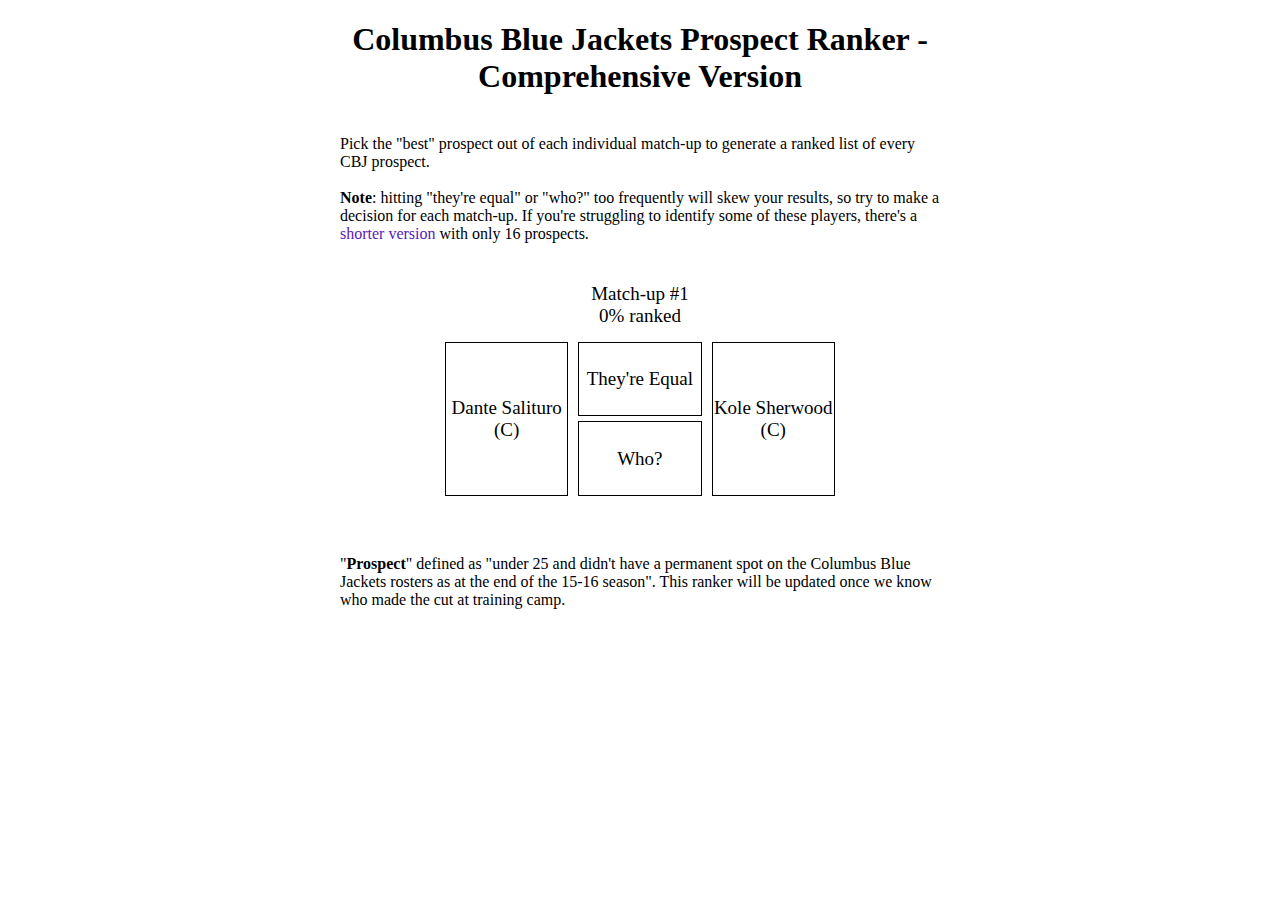
==== prospects.html @ 130ab2de "Update prospects.html" ====
<!DOCTYPE html>



<head> 
<title> Comprehensive CBJ Prospect Ranker</title>

		<link rel="stylesheet" type="text/css" href="/css/main.css">

</head>
		
<script type="text/javascript">

<!--

var namMember = new Array(

"Pierre-Luc Dubois (C/W)",
"Andrew Peeke (D)",
"Vitali Abramov (RW/LW)",
"Peter Thome (G)",
"Calvin Thurkauf (C/LW)",
"Zach Werenski (D)",
"Gabriel Carlsson (D)",
"Paul Bittner (LW)",
"Kevin Stenlund (C)",
"Keegan Kolesar (RW)",
"Sam Ruopp (D)",
"Veeti Vainio (D)",
"Vladislav Gavrikov (D)",
"Markus Nutivaara (D)",
"Sonny Milano (LW)",
"Ryan Collins (D)",
"Elvis Merzlikins (G)",
"Blake Siebenaler (D)",
"Tyler Bird (RW)",
"Dillon Heatherington (D)",
"Oliver Bjorkstrand (RW)",
"Nick Moutrey (C/W)",
"Markus Soberg (RW/LW)",
"Peter Quenneville (C/RW)",
"Oscar Dansk (G)",
"Joonas Korpisalo (G) ",
"Josh Anderson (RW)",
"Daniel Zaar (RW)",
"T.J. Tynan (C)",
"Lukas Sedlak (C)",
"Anton Forsberg (G)",
"Dean Kukan (D)",
"Jordan Maletta (C)",
"Justin Scott (C)",
"Jacob Graves (D)",
"Dante Salituro (C)",
"Kole Sherwood (C)",
"Scott Harrington (D)",
"Alex Broadhurst (C)",
"Markus Hannikainen (LW)"

);



//*********************************************************



var lstMember = new Array();

var parent = new Array();

var equal = new Array();

var rec = new Array();

var cmp1,cmp2;

var head1,head2;

var nrec;



var numQuestion;

var totalSize;

var finishSize;

var finishFlag;



//The initialization of the variable+++++++++++++++++++++++++++++++++++++++++++++

function initList(){

var n = 0;

var mid;

var i;



//The sequence that you should sort

lstMember[n] = new Array();

for (i=0; i<namMember.length; i++) {

lstMember[n][i] = i;

}

parent[n] = -1;

totalSize = 0;

n++;



for (i=0; i<lstMember.length; i++) {

//And element divides it in two/more than two

//Increase divided sequence of last in first member

if(lstMember[i].length>=2) {

mid = Math.ceil(lstMember[i].length/2);

lstMember[n] = new Array();

lstMember[n] = lstMember[i].slice(0,mid);

totalSize += lstMember[n].length;

parent[n] = i;

n++;

lstMember[n] = new Array();

lstMember[n] = lstMember[i].slice(mid,lstMember[i].length);

totalSize += lstMember[n].length;

parent[n] = i;

n++;

}

}



//Preserve this sequence

for (i=0; i<namMember.length; i++) {

rec[i] = 0;

}

nrec = 0;



//List that keeps your results

//Value of link initial

// Value of link initial

for (i=0; i<=namMember.length; i++) {

equal[i] = -1;

}



cmp1 = lstMember.length-2;

cmp2 = lstMember.length-1;

head1 = 0;

head2 = 0;

numQuestion = 1;

finishSize = 0;

finishFlag = 0;

}



//&#12522;&#12473;&#12488;&#12398;&#12477;&#12540;&#12488;+++++++++++++++++++++++++++++++++++++++++++

//flag&#65306;Don't know characters

// -1&#65306;Chose the left

// 0&#65306;Tie

// 1&#65306;Chose the right

function sortList(flag){

var i;

var str;



//rec preservation

if (flag<0) {

rec[nrec] = lstMember[cmp1][head1];

head1++;

nrec++;

finishSize++;

while (equal[rec[nrec-1]]!=-1) {

rec[nrec] = lstMember[cmp1][head1];

head1++;

nrec++;

finishSize++;

}

}

else if (flag>0) {

rec[nrec] = lstMember[cmp2][head2];

head2++;

nrec++;

finishSize++;

while (equal[rec[nrec-1]]!=-1) {

rec[nrec] = lstMember[cmp2][head2];

head2++;

nrec++;

finishSize++;

}

}

else {

rec[nrec] = lstMember[cmp1][head1];

head1++;

nrec++;

finishSize++;

while (equal[rec[nrec-1]]!=-1) {

rec[nrec] = lstMember[cmp1][head1];

head1++;

nrec++;

finishSize++;

}

equal[rec[nrec-1]] = lstMember[cmp2][head2];

rec[nrec] = lstMember[cmp2][head2];

head2++;

nrec++;

finishSize++;

while (equal[rec[nrec-1]]!=-1) {

rec[nrec] = lstMember[cmp2][head2];

head2++;

nrec++;

finishSize++;

}

}



//Processing after finishing with one list

if (head1<lstMember[cmp1].length && head2==lstMember[cmp2].length) {

//List the remainder of cmp2 copies, list cmp1 copies when finished scanning

while (head1<lstMember[cmp1].length){

rec[nrec] = lstMember[cmp1][head1];

head1++;

nrec++;

finishSize++;

}

}

else if (head1==lstMember[cmp1].length && head2<lstMember[cmp2].length) {

//List the remainder of cmp1 copies, list cmp2 copies when finished scanning

while (head2<lstMember[cmp2].length){

rec[nrec] = lstMember[cmp2][head2];

head2++;

nrec++;

finishSize++;

}

}



//When it arrives at the end of both lists

//Update a pro list

if (head1==lstMember[cmp1].length && head2==lstMember[cmp2].length) {

for (i=0; i<lstMember[cmp1].length+lstMember[cmp2].length; i++) {

lstMember[parent[cmp1]][i] = rec[i];

}

lstMember.pop();

lstMember.pop();

cmp1 = cmp1-2;

cmp2 = cmp2-2;

head1 = 0;

head2 = 0;



//Initialize the rec before performing the new comparison

if (head1==0 && head2==0) {

for (i=0; i<namMember.length; i++) {

rec[i] = 0;

}

nrec = 0;

}

}



if (cmp1<0) {

str = "Match-up #"+(numQuestion-1)+"<br>"+Math.floor(finishSize*100/totalSize)+"% ranked.";

document.getElementById("battleNumber").innerHTML = str;



showResult();

finishFlag = 1;

}

else {

showImage();

}

}



//The results+++++++++++++++++++++++++++++++++++++++++++++++

//&#38918;&#20301;=Rank/Grade/Position/Standing/Status

//&#21517;&#21069;=Identification term

function showResult() {

var ranking = 1;

var sameRank = 1;

var str = "";

var i;



str += "<table style=\"width:200px; font-size:18px; line-height:120%; margin-left:auto; margin-right:auto; border:1px solid #000; border-collapse:collapse\" align=\"center\">";

str += "<tr><td style=\"color:#ffffff; background-color:#000; text-align:center;\">Rank<\/td><td style=\"color:#ffffff; background-color:#000; text-align:center;\">Prospect<\/td><\/tr>";



for (i=0; i<namMember.length; i++) {

str += "<tr><td style=\"border:1px solid #000; text-align:center; padding-right:5px;\">"+ranking+"<\/td><td style=\"border:1px solid #000; padding-left:5px;\">"+namMember[lstMember[0][i]]+"<\/td><\/tr>";

if (i<namMember.length-1) {

if (equal[lstMember[0][i]]==lstMember[0][i+1]) {

sameRank++;

} else {

ranking += sameRank;

sameRank = 1;

}

}

}

str += "<\/table>";



document.getElementById("resultField").innerHTML = str;

}



//Indicates two elements to compare+++++++++++++++++++++++++++++++++++

function showImage() {

var str0 = "Match-up #"+numQuestion+"<br>"+Math.floor(finishSize*100/totalSize)+"% ranked";

var str1 = ""+toNameFace(lstMember[cmp1][head1]);

var str2 = ""+toNameFace(lstMember[cmp2][head2]);



document.getElementById("battleNumber").innerHTML = str0;

document.getElementById("leftField").innerHTML = str1;

document.getElementById("rightField").innerHTML = str2;



numQuestion++;

}



//Convert numeric value into a name (emoticon)+++++++++++++++++++++++++++++++

function toNameFace(n){

var str = namMember[n];



/*

str += '<br />';

switch(n) {

//case -1 Because it is a sample, delete it

case -1: str+=""; break;

}*/

return str;

}

//-->

</script>

<style type="text/css">

<!--

#mainTable{

font-size: 19px;

font-family: 'Geneva', serif;

text-align: center;

vertical-align: middle;

width: 410px;

margin-left: auto;

margin-right: auto;

border-collapse: separate;

border-spacing: 10px 5px;

}

#leftField{

width: 120px;

height: 150px;

border: 1px solid #000;

cursor: pointer;

}

#rightField{

width: 120px;

height: 150px;

border: 1px solid #000;

cursor: pointer;

}

.middleField{

width: 120px;

height: 70px;

border: 1px solid #000;

cursor: pointer;

}

a{

color: #5b17ba;

text-decoration : none;

}

a:hover{

color: #945ce3;

}

body {

width: 600px;

margin: 0 auto;

font-family: 'Geneva', serif;

}

-->

</style>




<h1>
<center>Columbus Blue Jackets Prospect Ranker - Comprehensive Version</center></h1>
<body.instructions><br>Pick the "best" prospect out of each individual match-up to generate a ranked list of every CBJ prospect.</br>
<br>
<b>Note</b>: hitting "they're equal" or "who?" too frequently will skew your results, so try to make a decision for each match-up. If you're struggling to identify some of these players, there's a <a href="/shortprospects">shorter version</a> with only 16 prospects.<br /><br /></center></font>
</body.instructions>
</p>



<table id="mainTable" align="center">

<tbody><tr>

<td id="battleNumber" colspan="3" style="padding-bottom: 10px;" style="text-align:center;"><b> Match-up #1 <br>0% ranked.</b></td>

</tr>

<tr>

<td id="leftField" onclick="if(finishFlag==0) sortList(-1);" rowspan="2" style="text-align:center;"></td>

<td class="middleField" onclick="if(finishFlag==0) sortList(0);" style="text-align:center;">

They're Equal

</td>

<td id="rightField" onclick="if(finishFlag==0) sortList(1);" rowspan="2"style="text-align:center;"></td>

</tr>

<tr>

<td class="middleField" onclick="if(finishFlag==0) sortList(0);"style="text-align:center;">

Who?

</td>

</tr>

</tbody></table>

<br><br>

<div id="resultField" style="text-align: center;">

<br>

</div>

<script type="text/javascript">

<!--

initList();

showImage();

//-->


</script>
<body.footer>
"<b>Prospect</b>" defined as "under 25 and didn't have a permanent spot on the Columbus Blue Jackets rosters as at the end of the 15-16 season". This ranker will be updated once we know who made the cut at training camp.
</body.footer>


</body>

</html>
---- css/main.css ----
body.instructions
	{
	font-size:12px;
	font-family:Verdana;
	}
H1.header
	{
	font-size:16px;
	font-weight:bold;
	font-family:Verdana;
	text-align:center;
	}
body.footer
	{
	font-size:10px;
	font-family:Verdana;
	}
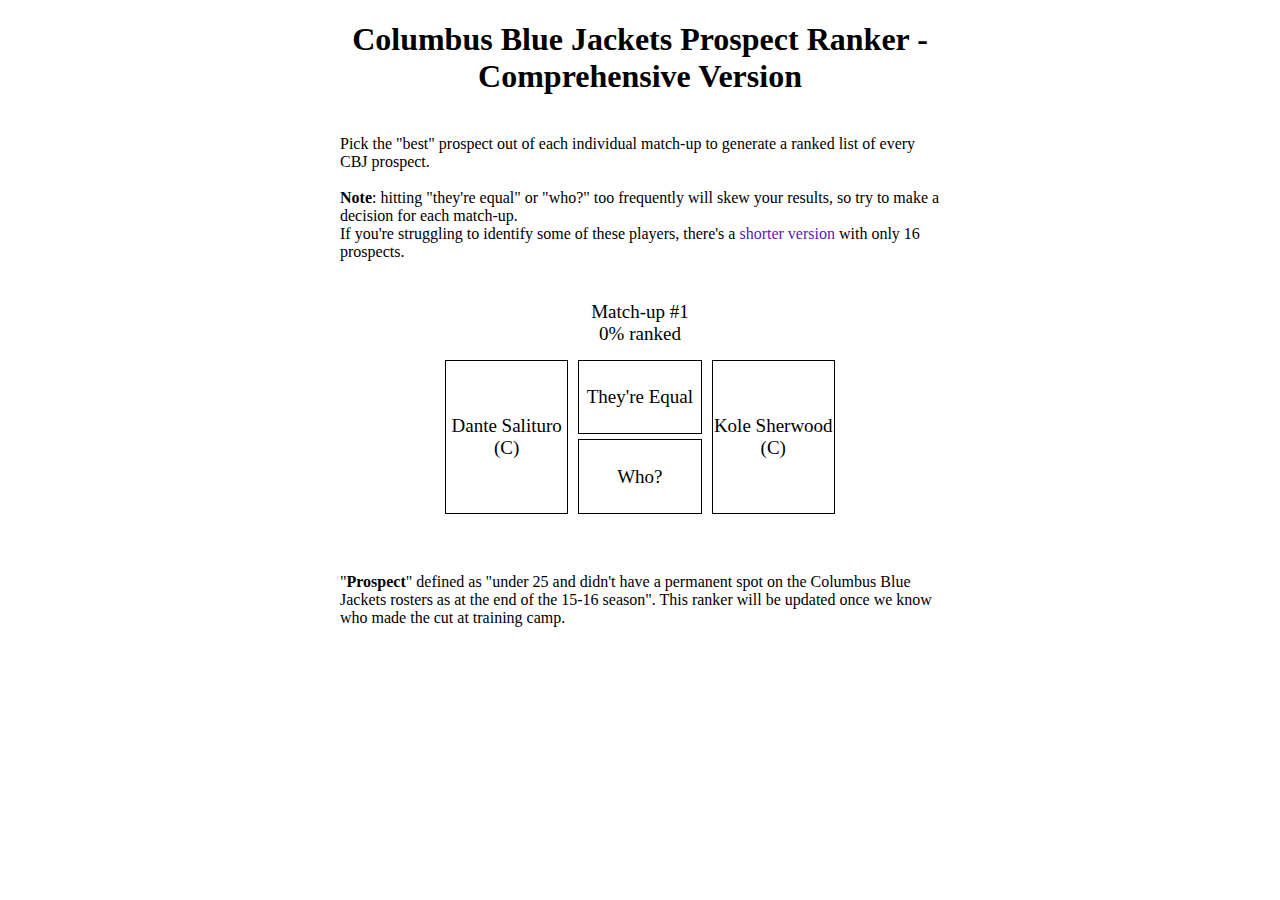
==== commit 694a79e8: "Update prospects.html" ====
--- a/prospects.html
+++ b/prospects.html
@@ -631,7 +631,9 @@
 <center>Columbus Blue Jackets Prospect Ranker - Comprehensive Version</center></h1>
 <body.instructions><br>Pick the "best" prospect out of each individual match-up to generate a ranked list of every CBJ prospect.</br>
 <br>
-<b>Note</b>: hitting "they're equal" or "who?" too frequently will skew your results, so try to make a decision for each match-up. If you're struggling to identify some of these players, there's a <a href="/shortprospects">shorter version</a> with only 16 prospects.<br /><br /></center></font>
+<b>Note</b>: hitting "they're equal" or "who?" too frequently will skew your results, so try to make a decision for each match-up. 
+<br>
+If you're struggling to identify some of these players, there's a <a href="/shortprospects">shorter version</a> with only 16 prospects.<br /><br /></center></font>
 </body.instructions>
 </p>
 
--- a/css/main.css
+++ b/css/main.css
@@ -7,12 +7,12 @@
 	{
 	font-size:16px;
 	font-weight:bold;
-	font-family:Verdana;
+	font-family:impact;
 	text-align:center;
 	}
 body.footer
 	{
-	font-size:10px;
+	font-size:9px;
 	font-family:Verdana;
 	}
 
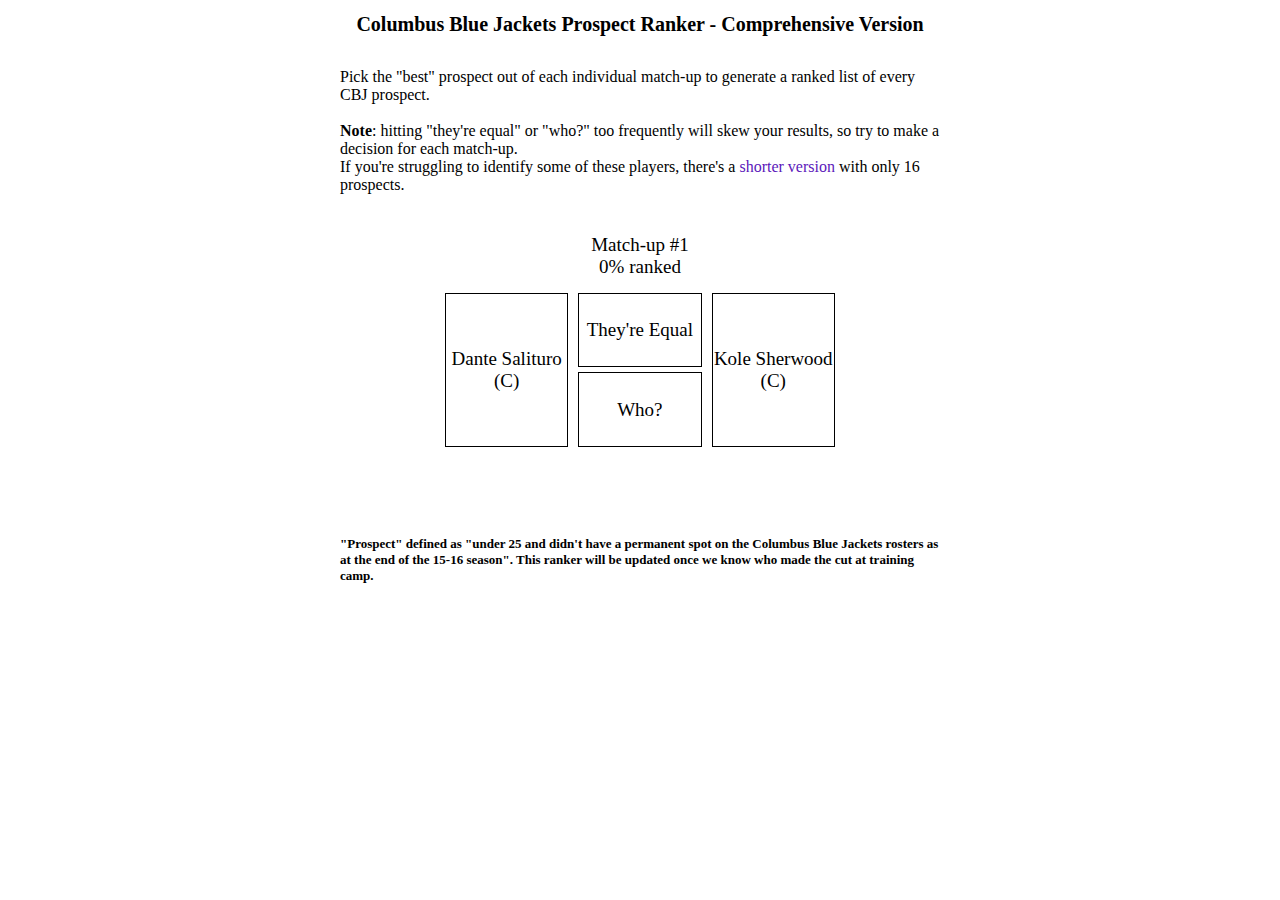
==== commit 517753c8: "Update prospects.html" ====
--- a/prospects.html
+++ b/prospects.html
@@ -629,55 +629,54 @@
 
 <h1>
 <center>Columbus Blue Jackets Prospect Ranker - Comprehensive Version</center></h1>
-<body.instructions><br>Pick the "best" prospect out of each individual match-up to generate a ranked list of every CBJ prospect.</br>
+<body><br>Pick the "best" prospect out of each individual match-up to generate a ranked list of every CBJ prospect.</br>
 <br>
 <b>Note</b>: hitting "they're equal" or "who?" too frequently will skew your results, so try to make a decision for each match-up. 
+<br>If you're struggling to identify some of these players, there's a <a href="/shortprospects">shorter version</a> with only 16 prospects.<br /><br /></center></font>
+</body>
+</p>
+
+
+
+<table id="mainTable" align="center">
+
+<tbody><tr>
+
+<td id="battleNumber" colspan="3" style="padding-bottom: 10px;" style="text-align:center;"><b> Match-up #1 <br>0% ranked.</b></td>
+
+</tr>
+
+<tr>
+
+<td id="leftField" onclick="if(finishFlag==0) sortList(-1);" rowspan="2" style="text-align:center;"></td>
+
+<td class="middleField" onclick="if(finishFlag==0) sortList(0);" style="text-align:center;">
+
+They're Equal
+
+</td>
+
+<td id="rightField" onclick="if(finishFlag==0) sortList(1);" rowspan="2"style="text-align:center;"></td>
+
+</tr>
+
+<tr>
+
+<td class="middleField" onclick="if(finishFlag==0) sortList(0);"style="text-align:center;">
+
+Who?
+
+</td>
+
+</tr>
+
+</tbody></table>
+
+<br><br>
+
+<div id="resultField" style="text-align: center;">
+
 <br>
-If you're struggling to identify some of these players, there's a <a href="/shortprospects">shorter version</a> with only 16 prospects.<br /><br /></center></font>
-</body.instructions>
-</p>
-
-
-
-<table id="mainTable" align="center">
-
-<tbody><tr>
-
-<td id="battleNumber" colspan="3" style="padding-bottom: 10px;" style="text-align:center;"><b> Match-up #1 <br>0% ranked.</b></td>
-
-</tr>
-
-<tr>
-
-<td id="leftField" onclick="if(finishFlag==0) sortList(-1);" rowspan="2" style="text-align:center;"></td>
-
-<td class="middleField" onclick="if(finishFlag==0) sortList(0);" style="text-align:center;">
-
-They're Equal
-
-</td>
-
-<td id="rightField" onclick="if(finishFlag==0) sortList(1);" rowspan="2"style="text-align:center;"></td>
-
-</tr>
-
-<tr>
-
-<td class="middleField" onclick="if(finishFlag==0) sortList(0);"style="text-align:center;">
-
-Who?
-
-</td>
-
-</tr>
-
-</tbody></table>
-
-<br><br>
-
-<div id="resultField" style="text-align: center;">
-
-<br>
 
 </div>
 
@@ -693,9 +692,9 @@
 
 
 </script>
-<body.footer>
+<H6>
 "<b>Prospect</b>" defined as "under 25 and didn't have a permanent spot on the Columbus Blue Jackets rosters as at the end of the 15-16 season". This ranker will be updated once we know who made the cut at training camp.
-</body.footer>
+</H6>
 
 
 </body>
--- a/css/main.css
+++ b/css/main.css
@@ -1,20 +1,23 @@
-body.instructions
+
+H1
 	{
-	font-size:12px;
+	font-size:20px;
+	font-weight:bold;
 	font-family:Verdana;
+	text-align:center;
 	}
-H1.header
+body
 	{
 	font-size:16px;
-	font-weight:bold;
-	font-family:impact;
-	text-align:center;
+	font-family:Verdana;
+	
 	}
-body.footer
+
+H6
 	{
-	font-size:9px;
+	font-size:13px;
 	font-family:Verdana;
+
 	}
 
 
-
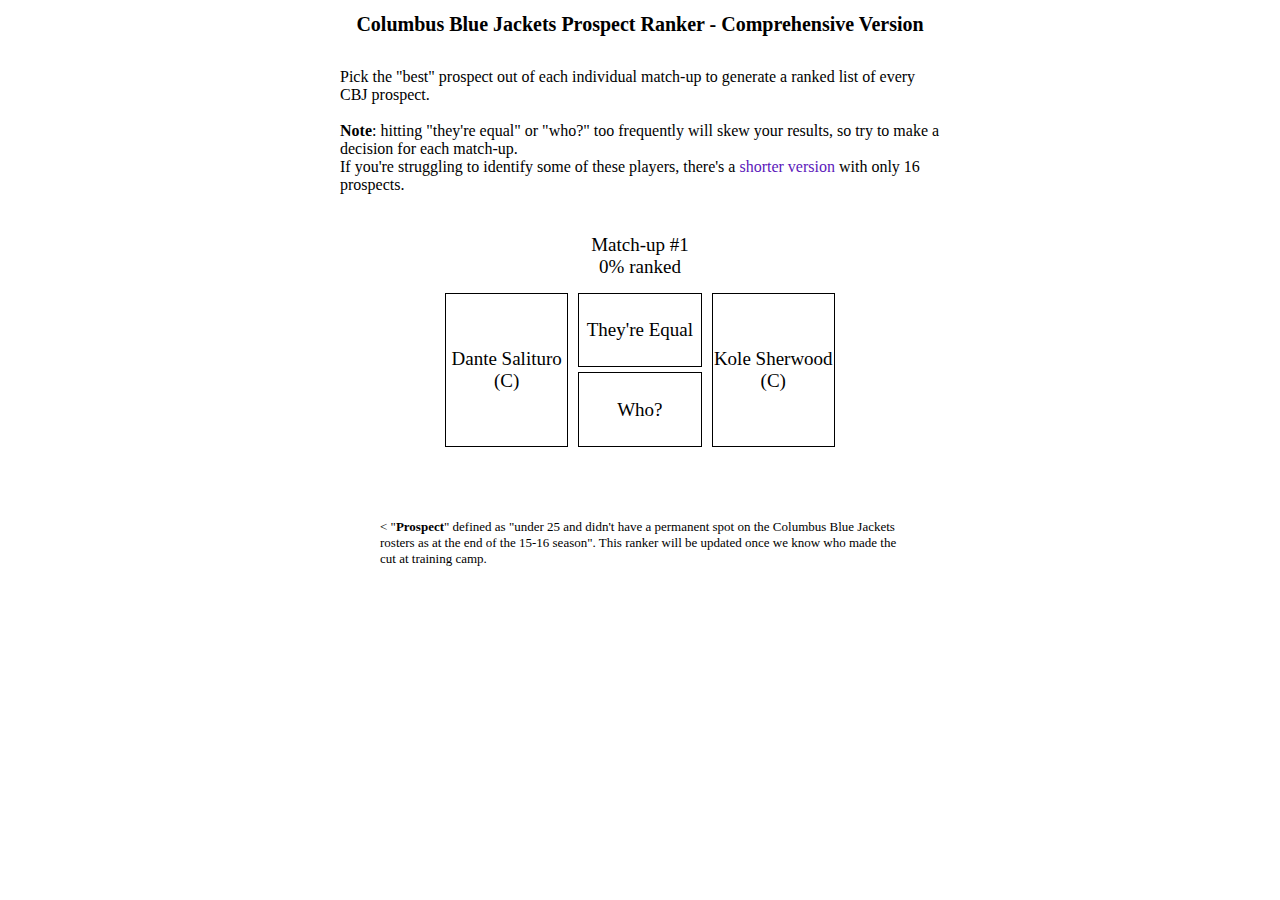
==== commit c682a55a: "Update prospects.html" ====
--- a/prospects.html
+++ b/prospects.html
@@ -692,9 +692,9 @@
 
 
 </script>
-<H6>
+<blockquote><
 "<b>Prospect</b>" defined as "under 25 and didn't have a permanent spot on the Columbus Blue Jackets rosters as at the end of the 15-16 season". This ranker will be updated once we know who made the cut at training camp.
-</H6>
+</blockquote>
 
 
 </body>
--- a/css/main.css
+++ b/css/main.css
@@ -13,11 +13,10 @@
 	
 	}
 
-H6
+blockquote
 	{
 	font-size:13px;
 	font-family:Verdana;
-
+	border-width:1px;
 	}
 
-
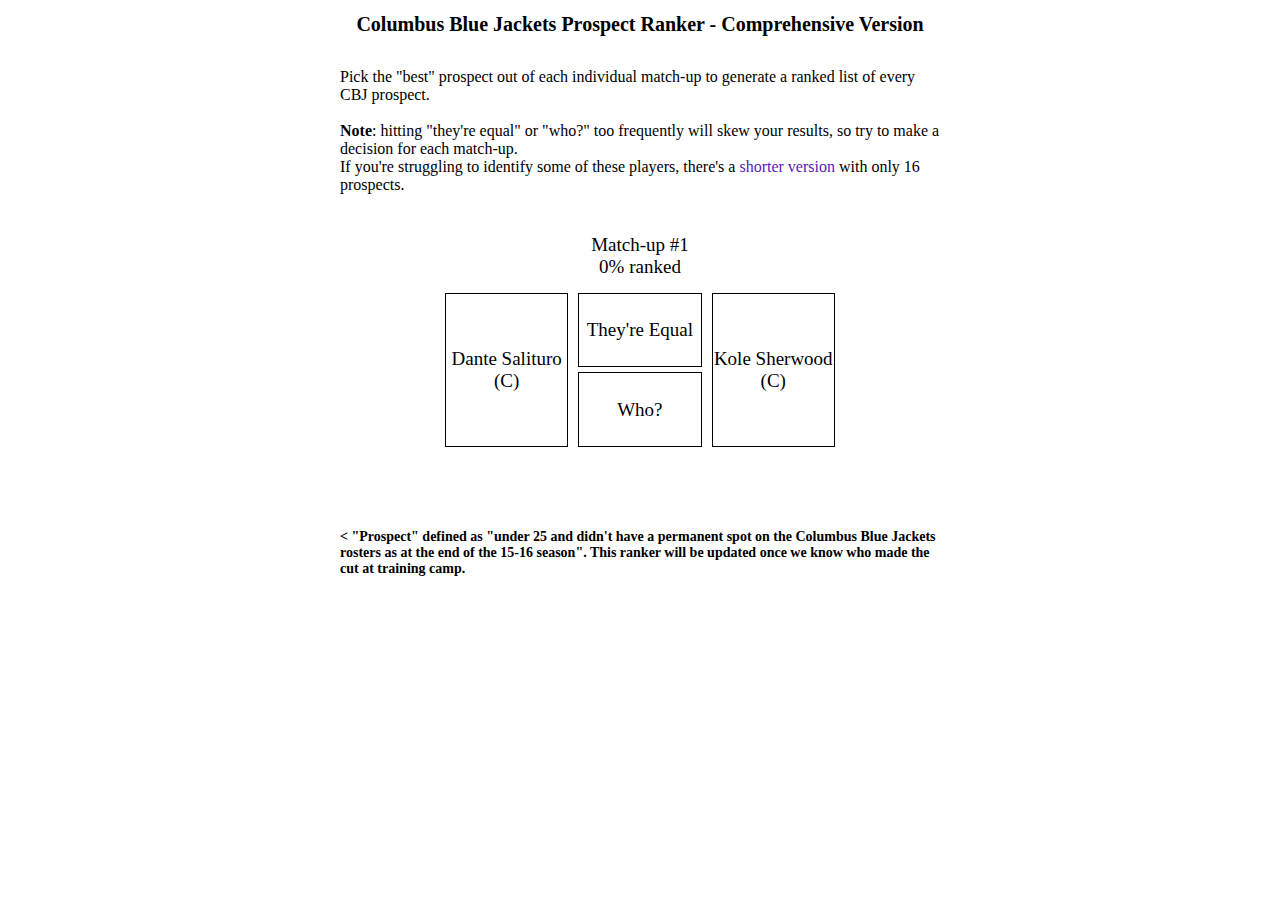
==== commit 99de3839: "Update prospects.html" ====
--- a/prospects.html
+++ b/prospects.html
@@ -692,9 +692,9 @@
 
 
 </script>
-<blockquote><
+<h5><
 "<b>Prospect</b>" defined as "under 25 and didn't have a permanent spot on the Columbus Blue Jackets rosters as at the end of the 15-16 season". This ranker will be updated once we know who made the cut at training camp.
-</blockquote>
+</h5>
 
 
 </body>
--- a/css/main.css
+++ b/css/main.css
@@ -13,10 +13,10 @@
 	
 	}
 
-blockquote
+h5
 	{
-	font-size:13px;
+	font-size:14px;
 	font-family:Verdana;
-	border-width:1px;
+	
 	}
 
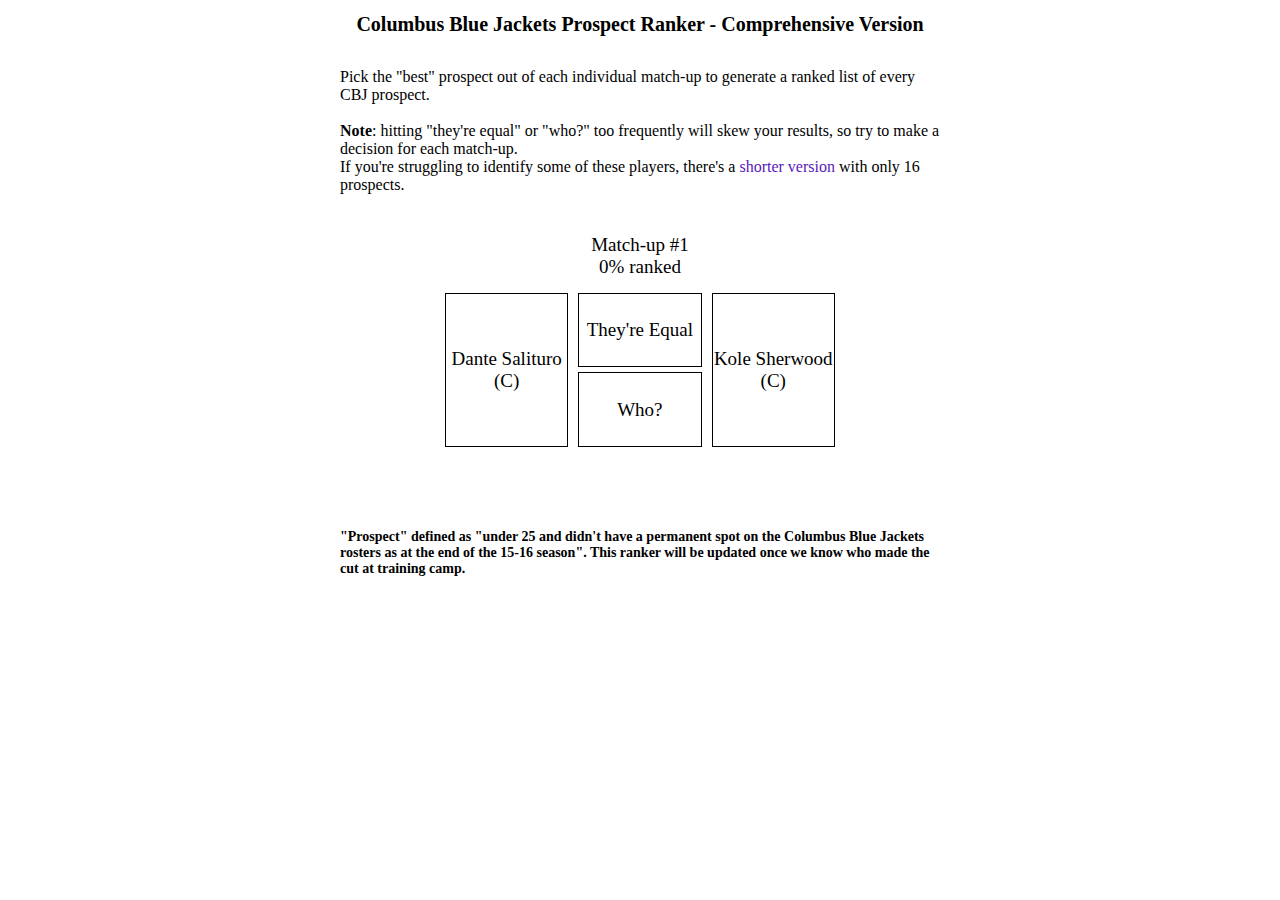
==== commit f86a31f4: "Update prospects.html" ====
--- a/prospects.html
+++ b/prospects.html
@@ -692,7 +692,7 @@
 
 
 </script>
-<h5><
+<h5>
 "<b>Prospect</b>" defined as "under 25 and didn't have a permanent spot on the Columbus Blue Jackets rosters as at the end of the 15-16 season". This ranker will be updated once we know who made the cut at training camp.
 </h5>
 
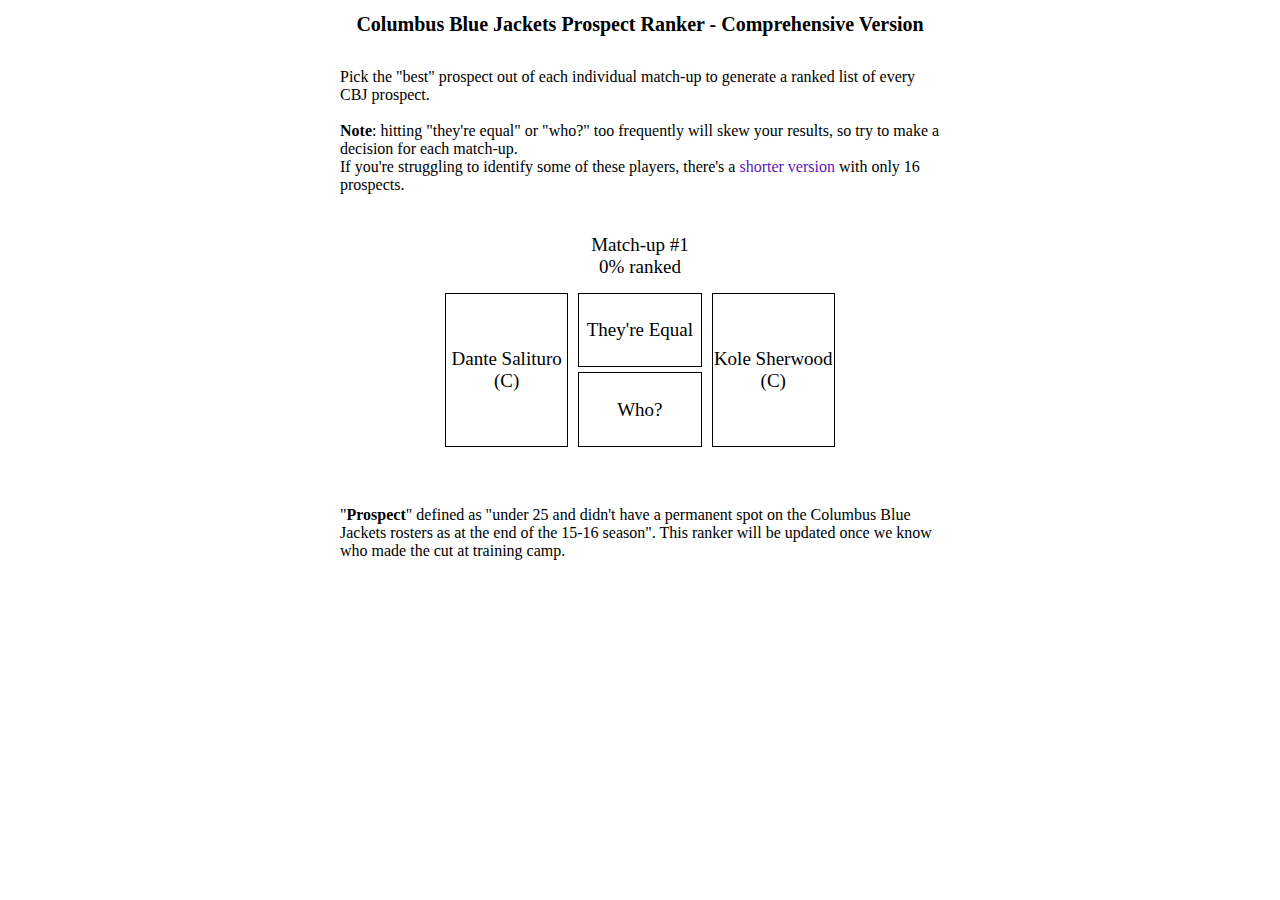
==== commit 57f99a37: "Update prospects.html" ====
--- a/prospects.html
+++ b/prospects.html
@@ -692,11 +692,11 @@
 
 
 </script>
-<h5>
+<body>
 "<b>Prospect</b>" defined as "under 25 and didn't have a permanent spot on the Columbus Blue Jackets rosters as at the end of the 15-16 season". This ranker will be updated once we know who made the cut at training camp.
-</h5>
-
-
 </body>
 
+
+</body>
+
 </html>
